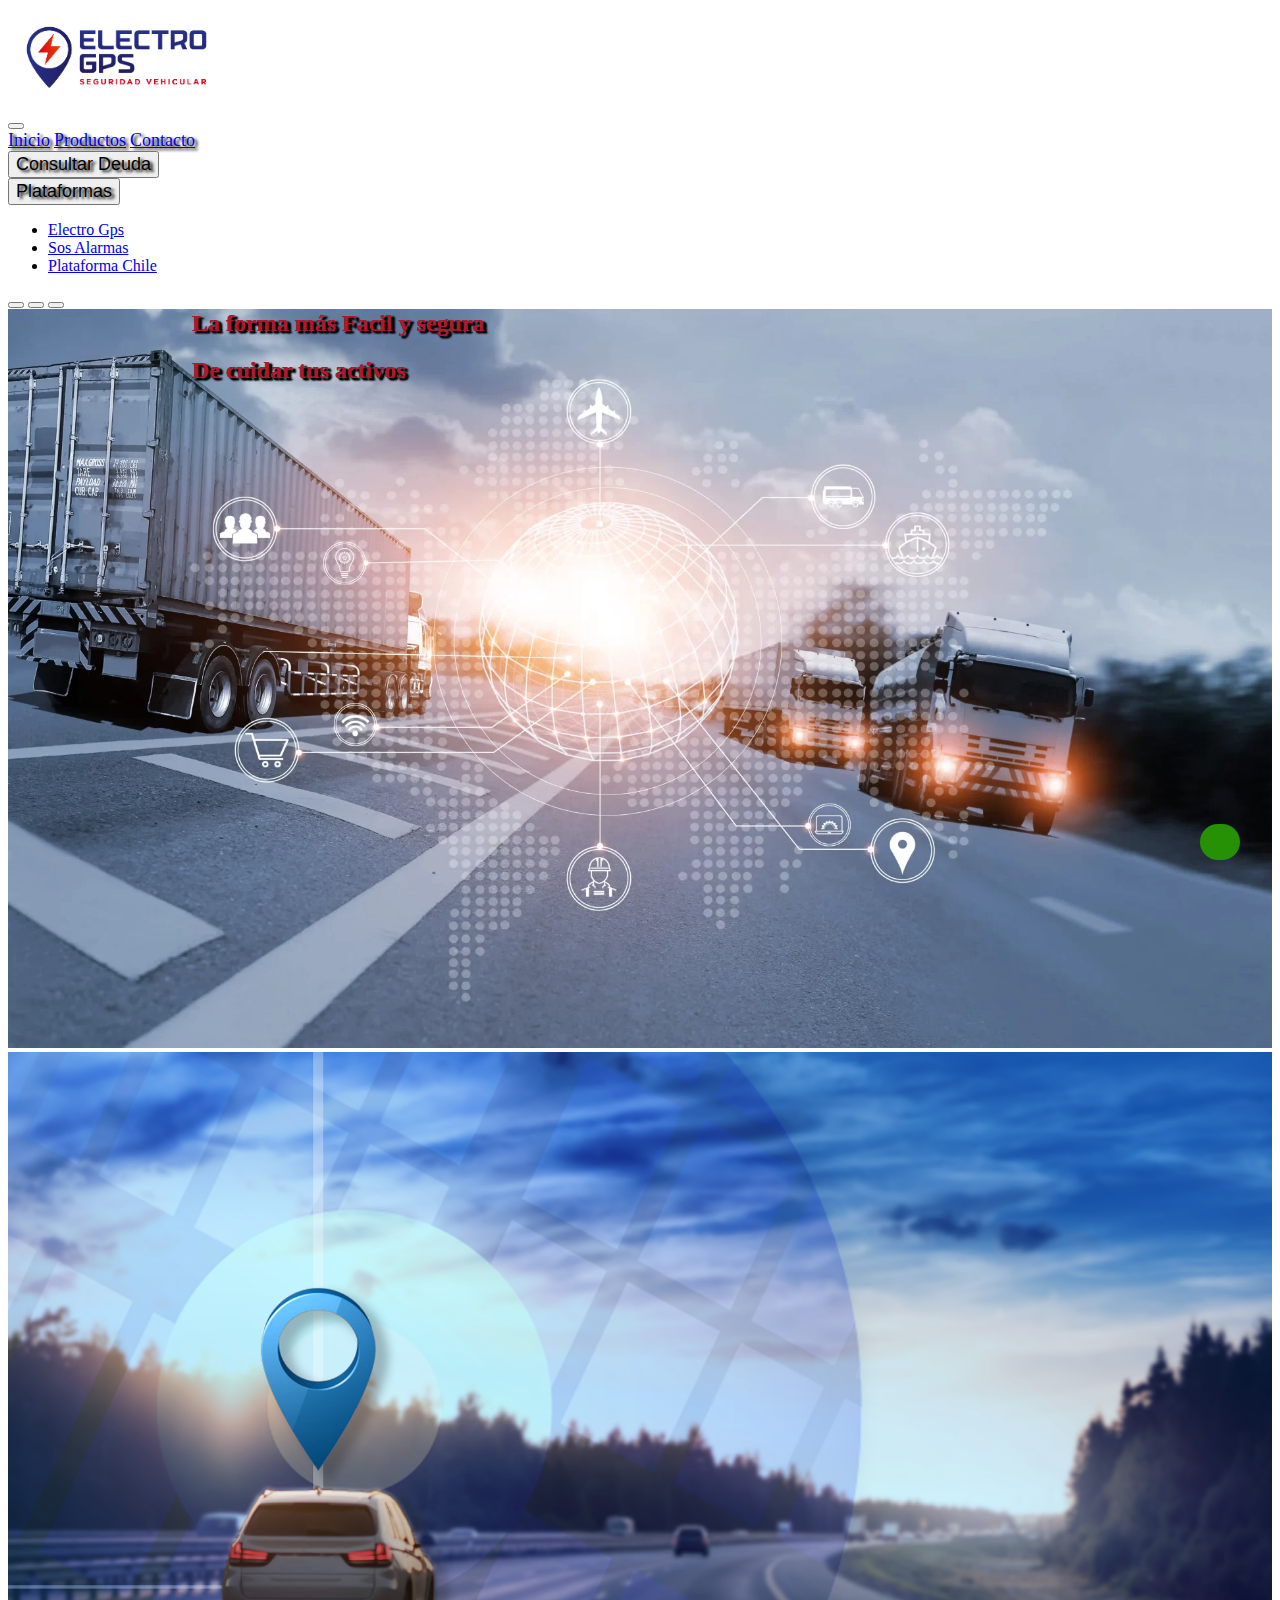
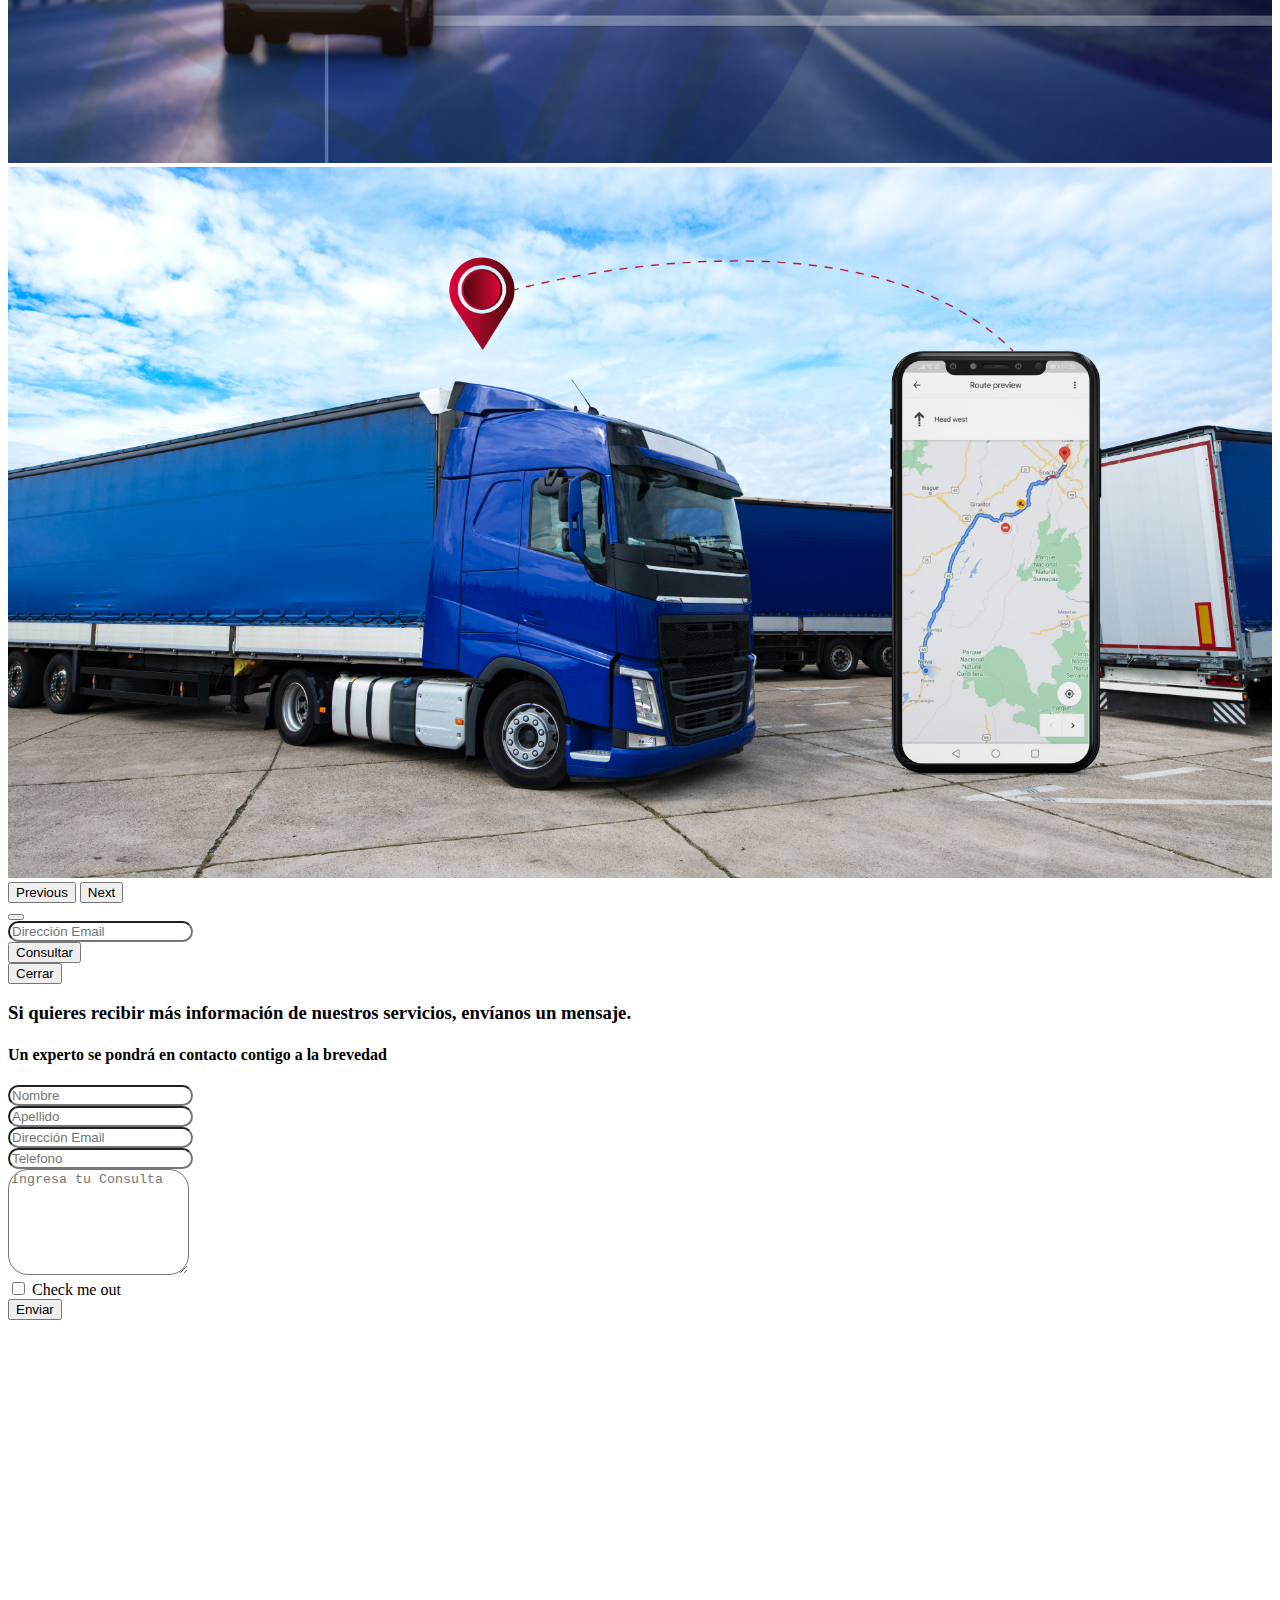
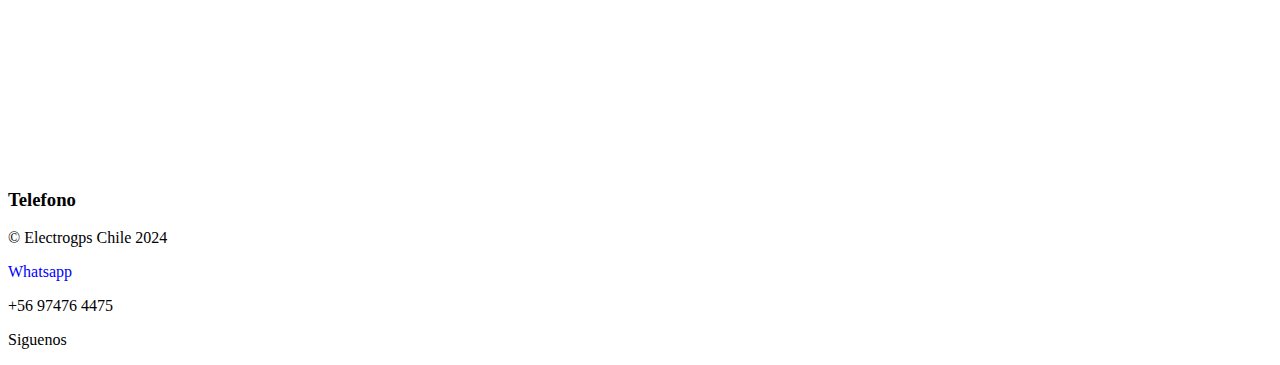
==== index.html @ c9975ed5 "inicio" ====
<!DOCTYPE html>
<html lang="es">

<head>
    <meta charset="UTF-8">
    <meta name="viewport" content="width=device-width, initial-scale=1.0">
    <!-- bootstrap -->
    <link href="https://cdn.jsdelivr.net/npm/bootstrap@5.3.2/dist/css/bootstrap.min.css" rel="stylesheet"
        integrity="sha384-T3c6CoIi6uLrA9TneNEoa7RxnatzjcDSCmG1MXxSR1GAsXEV/Dwwykc2MPK8M2HN" crossorigin="anonymous">
    <!-- Iconos web -->
    <link rel="stylesheet" href="https://cdnjs.cloudflare.com/ajax/libs/font-awesome/6.5.1/css/all.min.css"
        integrity="sha512-DTOQO9RWCH3ppGqcWaEA1BIZOC6xxalwEsw9c2QQeAIftl+Vegovlnee1c9QX4TctnWMn13TZye+giMm8e2LwA=="
        crossorigin="anonymous" referrerpolicy="no-referrer" />
    <!-- font -->
    <link rel="preconnect" href="https://fonts.googleapis.com">
    <link rel="preconnect" href="https://fonts.gstatic.com" crossorigin>
    <link
        href="https://fonts.googleapis.com/css2?family=Roboto:ital,wght@0,100;0,300;0,400;0,500;0,700;0,900;1,100;1,300;1,400;1,500;1,700;1,900&display=swap"
        rel="stylesheet">
    <!-- link css -->
    <link rel="stylesheet" href="./assets/css/main.css">

    <title>Electro Gps</title>
</head>

<body>
    <!-- navegador usuario -->
    <nav id="menus" class="navbar fixed-top navbar-expand-lg navbar-dark text-white">
        <div class="container">
            <div>
                <img src="./assets/img/Logo_ElectroGPS-01.png" height="100px" alt="logo">

            </div>

            <button class="navbar-toggler" type="button" data-bs-toggle="collapse" data-bs-target="#navbarNavAltMarkup"
                aria-controls="navbarNavAltMarkup" aria-expanded="false" aria-label="Toggle navigation">
                <span class="navbar-toggler-icon"></span>
            </button>
            <div class="collapse navbar-collapse" id="navbarNavAltMarkup">
                <nav class="navbar-nav ms-auto ">
                    <a class="nav-link active p-3" aria-current="page" href="#inicio">Inicio</a>
                    <a class="nav-link p-3" href="#destacadas">Productos</a>
                    <a class="nav-link p-3" href="#formualario-contacto">Contacto</a>
                    <div>
                        <button type="button" class="nav-link p-3" data-bs-toggle="modal" data-bs-target="#miModal"
                            data-bs-whatever="@mdo">Consultar Deuda</button>
                    </div>

                    <div class="dropdown p-2">
                        <button class="nav-link dropdown-toggle" type="button" data-bs-toggle="dropdown"
                            aria-expanded="false">
                            Plataformas
                        </button>
                        <ul class="dropdown-menu">
                            <li><a class="dropdown-item" href="https://www.plataformaelectrogps.cl">Electro Gps</a></li>
                            <li><a class="dropdown-item" href="http://www.sosalarmaschile.com:8082">Sos Alarmas</a></li>
                            <li><a class="dropdown-item" href="http://www.plataformachile.cl">Plataforma Chile</a></li>
                        </ul>
                    </div>
                </nav>
            </div>
        </div>

    </nav>




    <!-- carrusel -->
    <section id="inicio">
        <div id="carouselExampleIndicators" class="carousel slide">
            <div class="carousel-indicators  mb-auto">
                <button type="button" data-bs-target="#carouselExampleIndicators" data-bs-slide-to="0"
                    class="active bg-dark" aria-current="true" aria-label="Slide 1"></button>
                <button class="bg-dark" type="button" data-bs-target="#carouselExampleIndicators" data-bs-slide-to="1"
                    aria-label="Slide 2"></button>
                <button class="bg-dark" type="button" data-bs-target="#carouselExampleIndicators" data-bs-slide-to="2"
                    aria-label="Slide 2"></button>
            </div>
            <div class="carousel-inner">
                <div class="carousel-item active">
                    <div class="col-12">
                        <img src="./assets/img/carrusel.webp" width="100%" alt="montaña">
                        <div class="carousel-caption d-none d-md-block">
                            <h2>La forma más Facil y segura</h2>
                            <h2>De cuidar tus activos</h2>
                        </div>
                    </div>

                </div>
                <div class="carousel-item">

                    <div class="col-12">
                        <img src="./assets/img/carrusel2.png" width="100%" alt="moai">
                        <div class="carousel-caption d-none d-md-block">
                            <h2>La forma más Facil y segura</h2>
                            <h2>De cuidar tus activos</h2>
                        </div>
                    </div>

                </div>
                <div class="carousel-item">

                    <div class="col-12">
                        <img src="./assets/img/carrusel3.jpg" width="100%" alt="pinguino">
                        <div class="carousel-caption d-none d-md-block">
                            <h2>La forma más Facil y segura</h2>
                            <h2>De cuidar tus activos</h2>
                        </div>
                    </div>

                </div>

            </div>
            <button class="carousel-control-prev" type="button" data-bs-target="#carouselExampleIndicators"
                data-bs-slide="prev">
                <span class="carousel-control-prev-icon" aria-hidden="true"></span>
                <span class="visually-hidden">Previous</span>
            </button>
            <button class="carousel-control-next " type="button" data-bs-target="#carouselExampleIndicators"
                data-bs-slide="next">
                <span class="carousel-control-next-icon" aria-hidden="true"></span>
                <span class="visually-hidden">Next</span>
            </button>

        </div>
    </section>

    <!-- modal de consultar deuda -->
    <section>
        <div class="modal fade" id="miModal" tabindex="-1" aria-labelledby="miModal" aria-hidden="true">
            <div class="modal-dialog">
                <div class="modal-content">
                    <div class="modal-header">
                        <button type="button" class="btn-close" data-bs-dismiss="modal" aria-label="Close"></button>
                    </div>
                    <div class="modal-body">
                        <form id="consultaDeudaform">

                            <div class=" mb-5 ">
                                <label for="emailDeuda" class="col-form-label"></label>
                                <input type="email" class="form-control" id="emailDeuda" name="emailDeuda"
                                    placeholder="Dirección Email" aria-describedby="emailDeuda" required>
                            </div>
                            <button type="button" class="btn btn-primary " onclick="consulta()">Consultar</button>
                        </form>
                        <!-- <form>
                            <div class="mb-3">
                                <label for="mail" class="col-form-label">Ingrese su correo :</label>
                                <input type="email" class="form-control" id="mail" aria-describedby="Nombre" required>
                            </div>

                        </form> -->
                    </div>
                    <div class="modal-footer">

                        <button type="button" class="btn btn-secondary" data-bs-dismiss="modal">Cerrar</button>

                    </div>
                </div>
            </div>
        </div>
    </section>
    <!-- contacto -->
    <section class="container">
        <section class="row">

            <form id="formularioContacto" class="col-12  col-md-8 py-5">

                <section class="row">
                    <h3>Si quieres recibir más información de nuestros servicios, envíanos un mensaje.</h3>
                    <h4>Un experto se pondrá en contacto contigo a la brevedad</h4>
                    <div class="mb-2 col-12 col-md-6">
                        <label for="textNombre" class="form-label"></label>
                        <input type="text" class="form-control" id="textNombre" name="nombre" placeholder="Nombre"
                            aria-describedby="Nombre" required>
                    </div>
                    <div class="mb-2 col-12 col-md-6">
                        <label for="textApellido" class="form-label"></label>
                        <input type="text" class="form-control" id="textApellido" name="apellido" placeholder="Apellido"
                            aria-describedby="Apellido" required>
                    </div>
                    <div class="mb-2 col-12 col-md-6">
                        <label for="email" class="form-label"></label>
                        <input type="email" class="form-control" id="email" name="email" placeholder="Dirección Email"
                            aria-describedby="emailHelp" required>
                    </div>
                    <div class="mb-2 col-12 col-md-6">
                        <label for="textTelefono" class="form-label"></label>
                        <input type="text" class="form-control" id="textTelefono" name="telefono" placeholder="Telefono"
                            aria-describedby="Apellido" required>
                    </div>
                    <div class="mt-4 col-12">
                        <textarea class="form-control" placeholder="Ingresa tu Consulta" id="mensaje" name="texto"
                            style="height: 100px" required></textarea>
                        <label class="form-label" for="mensaje"></label>
                    </div>
                </section>


                <div class="mb-3 form-check">
                    <input type="checkbox" class="form-check-input" id="exampleCheck1">
                    <label class="form-check-label" for="exampleCheck1">Check me out</label>
                </div>
                <button id="boton" type="submit" class="btn btn-primary">Enviar</button>
            </form>
            <section class="col-12 col-md-4  mt-4 d-none d-md-block">

                <div class="d-flex" style="height: 450px;">
                    <div class="vr"></div>
                </div>
            </section>
        </section>
        <!-- comunicaicon lateral -->
        <section>
            <div>
                <h3>Telefono</h3>
            </div>
            <div>

            </div>
        </section>
    </section>

    <footer class="py-4 bg-dark text-white">
        <section class="row">
            <div class="col-12 col-md-4 text-center">
                <p class="d-inline-block m-0 align-middle pt-4">&copy Electrogps Chile
                    2024
                </p>

            </div>
            <div class="col-12 col-md-4 text-center">
                <div>
                    <div class="d-inline-block ">

                        <a class="whatsapp"
                            href="https://api.whatsapp.com/send?phone=56974764475&text=Hola%20quisiera%20tener%20mas%20informaci%C3%B3n%20%F0%9F%91%8B"><i
                                class="fa-brands fa-whatsapp fa-4x"></i></a>
                    </div>
                    <div class="d-inline-block ">
                        <p class="text-start m-0 ps-2 text-blue">Whatsapp</p>
                        <p class="">+56 97476 4475</p>
                    </div>

                </div>

            </div>
            <div class="col-12 col-md-4 text-center p-3">
                <p class="d-inline-block">Siguenos</p>
                <a class="align-middle" href="#"><i class="fa-brands fa-facebook fa-2x"></i></a>
                <a class="align-middle" href="https://www.instagram.com/electrogpschile/"><i
                        class="fa-brands fa-instagram fa-2x"></i></a>
            </div>
        </section>

        <a class="btn-flotante"
            href="https://api.whatsapp.com/send?phone=56974764475&text=Hola%20quisiera%20tener%20mas%20informaci%C3%B3n%20%F0%9F%91%8B"><i
                class="fa-brands fa-whatsapp fa-4x"></i></a>
    </footer>

    <script src="https://code.jquery.com/jquery-3.7.1.min.js"
        integrity="sha256-/JqT3SQfawRcv/BIHPThkBvs0OEvtFFmqPF/lYI/Cxo=" crossorigin="anonymous"></script>
    <script src="https://cdn.jsdelivr.net/npm/bootstrap@5.3.2/dist/js/bootstrap.bundle.min.js"
        integrity="sha384-C6RzsynM9kWDrMNeT87bh95OGNyZPhcTNXj1NW7RuBCsyN/o0jlpcV8Qyq46cDfL"
        crossorigin="anonymous"></script>

    <script src="./assets/js/app.js"></script>


</body>

</html>
---- assets/css/main.css ----
#menu {
    background-color: blue;
}

.carousel-caption {
    position: absolute;
    right: 15%;
    top: 30%;
    left: 15%;
    z-index: 10;
    padding-top: 20px;
    padding-bottom: 20px;
    color: #fff;
    text-align: left;
    color: rgb(173, 26, 46);
    text-shadow: 3px 2px 2px black;
}

.whatsapp {
    color: green;
}

.whatsapp:hover {
    color: rgb(136, 187, 136);
}

.text-blue {
    color: blue;
}

.nav-link {
    text-shadow: 3px 2px 3px black;
    font-size: large;

}

.form-control {
    border-radius: 20px;
}

.btn-flotante {
    font-size: 16px;
    /* Cambiar el tamaño de la tipografia */
    text-transform: uppercase;
    /* Texto en mayusculas */
    font-weight: bold;
    /* Fuente en negrita o bold */
    color: #ffffff;
    /* Color del texto */
    border-radius: 60px;
    /* Borde del boton */
    letter-spacing: 2px;
    /* Espacio entre letras */
    background-color: #269105;
    /* Color de fondo */
    padding: 18px 20px;
    /* Relleno del boton */
    position: fixed;
    bottom: 40px;
    right: 40px;
    transition: all 300ms ease 0ms;
    box-shadow: 0px 8px 15px rgba(0, 0, 0, 0.1);
    z-index: 99;
}

.btn-flotante:hover {
    background-color: #2c2fa5;
    /* Color de fondo al pasar el cursor */
    box-shadow: 0px 15px 20px rgba(0, 0, 0, 0.3);
    transform: translateY(-7px);
}

@media only screen and (max-width: 600px) {
    .btn-flotante {
        font-size: 14px;
        padding: 12px 20px;
        bottom: 20px;
        right: 20px;
    }
}
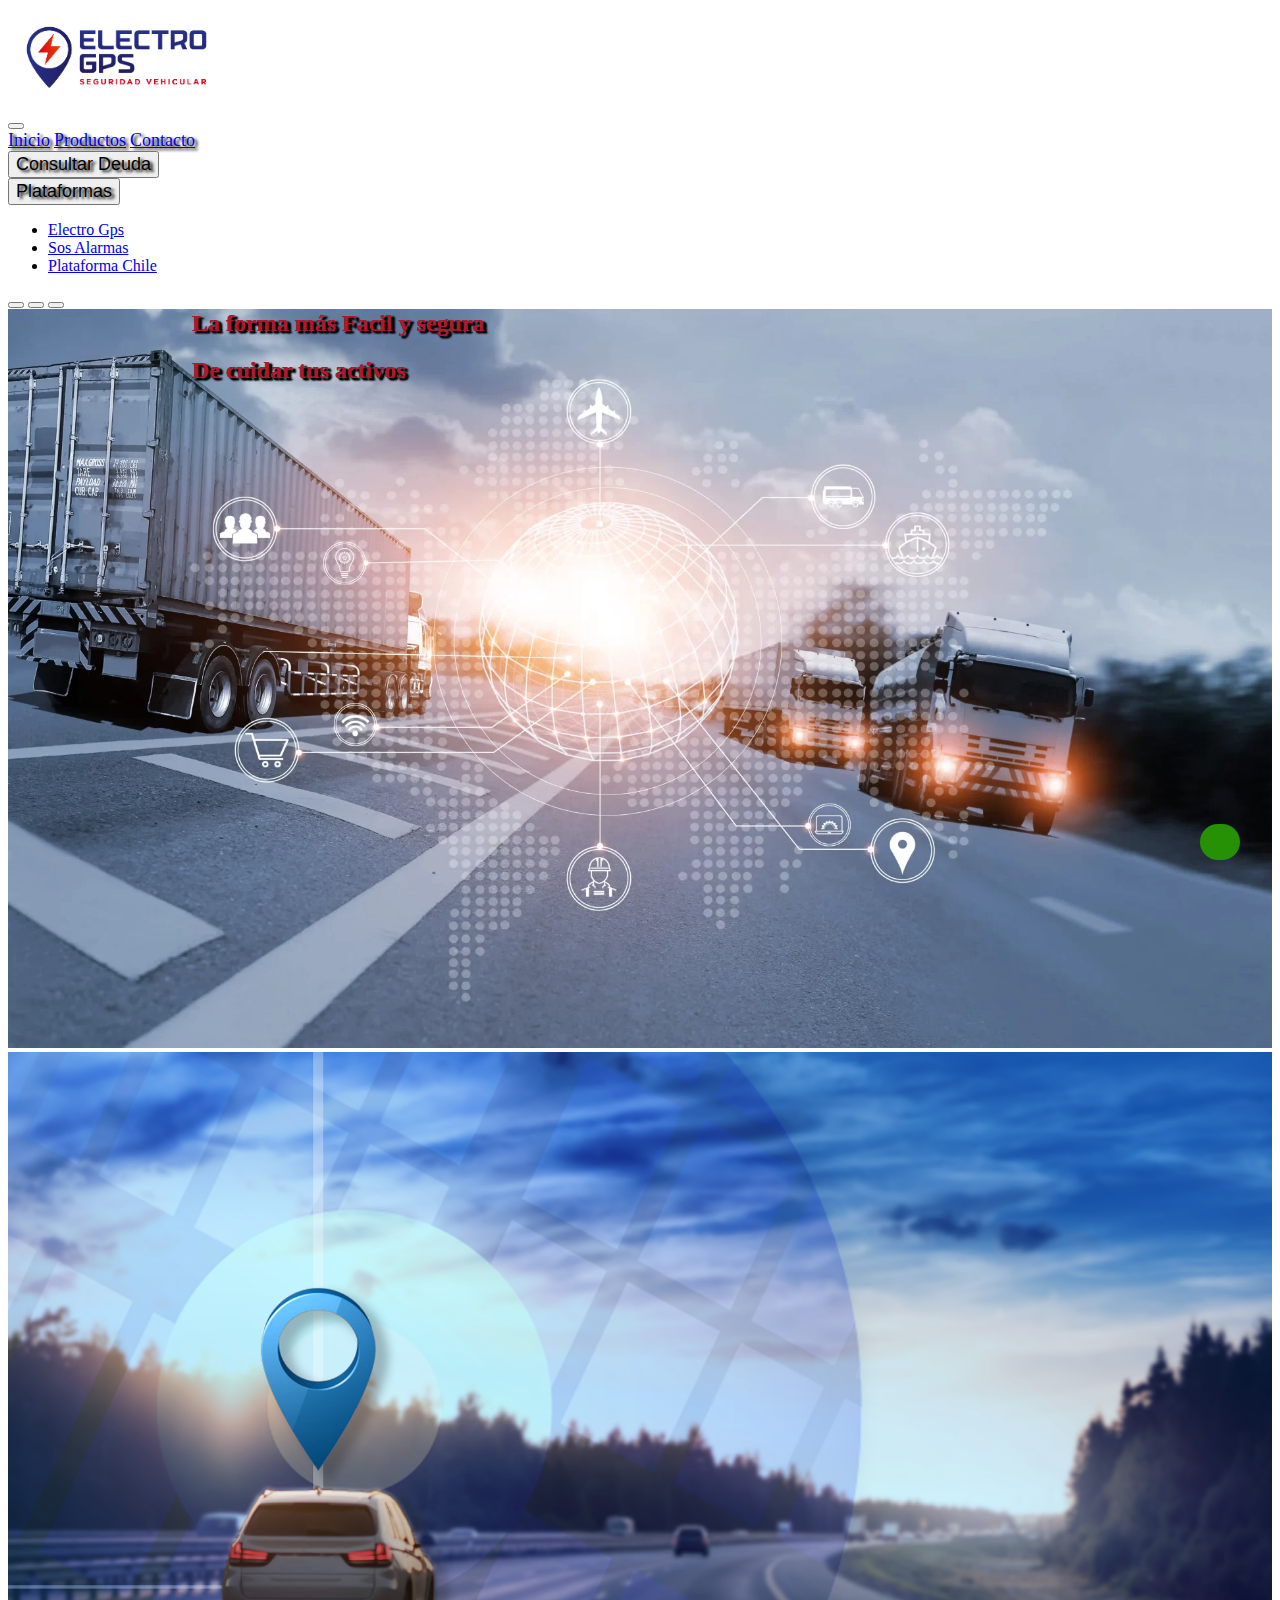
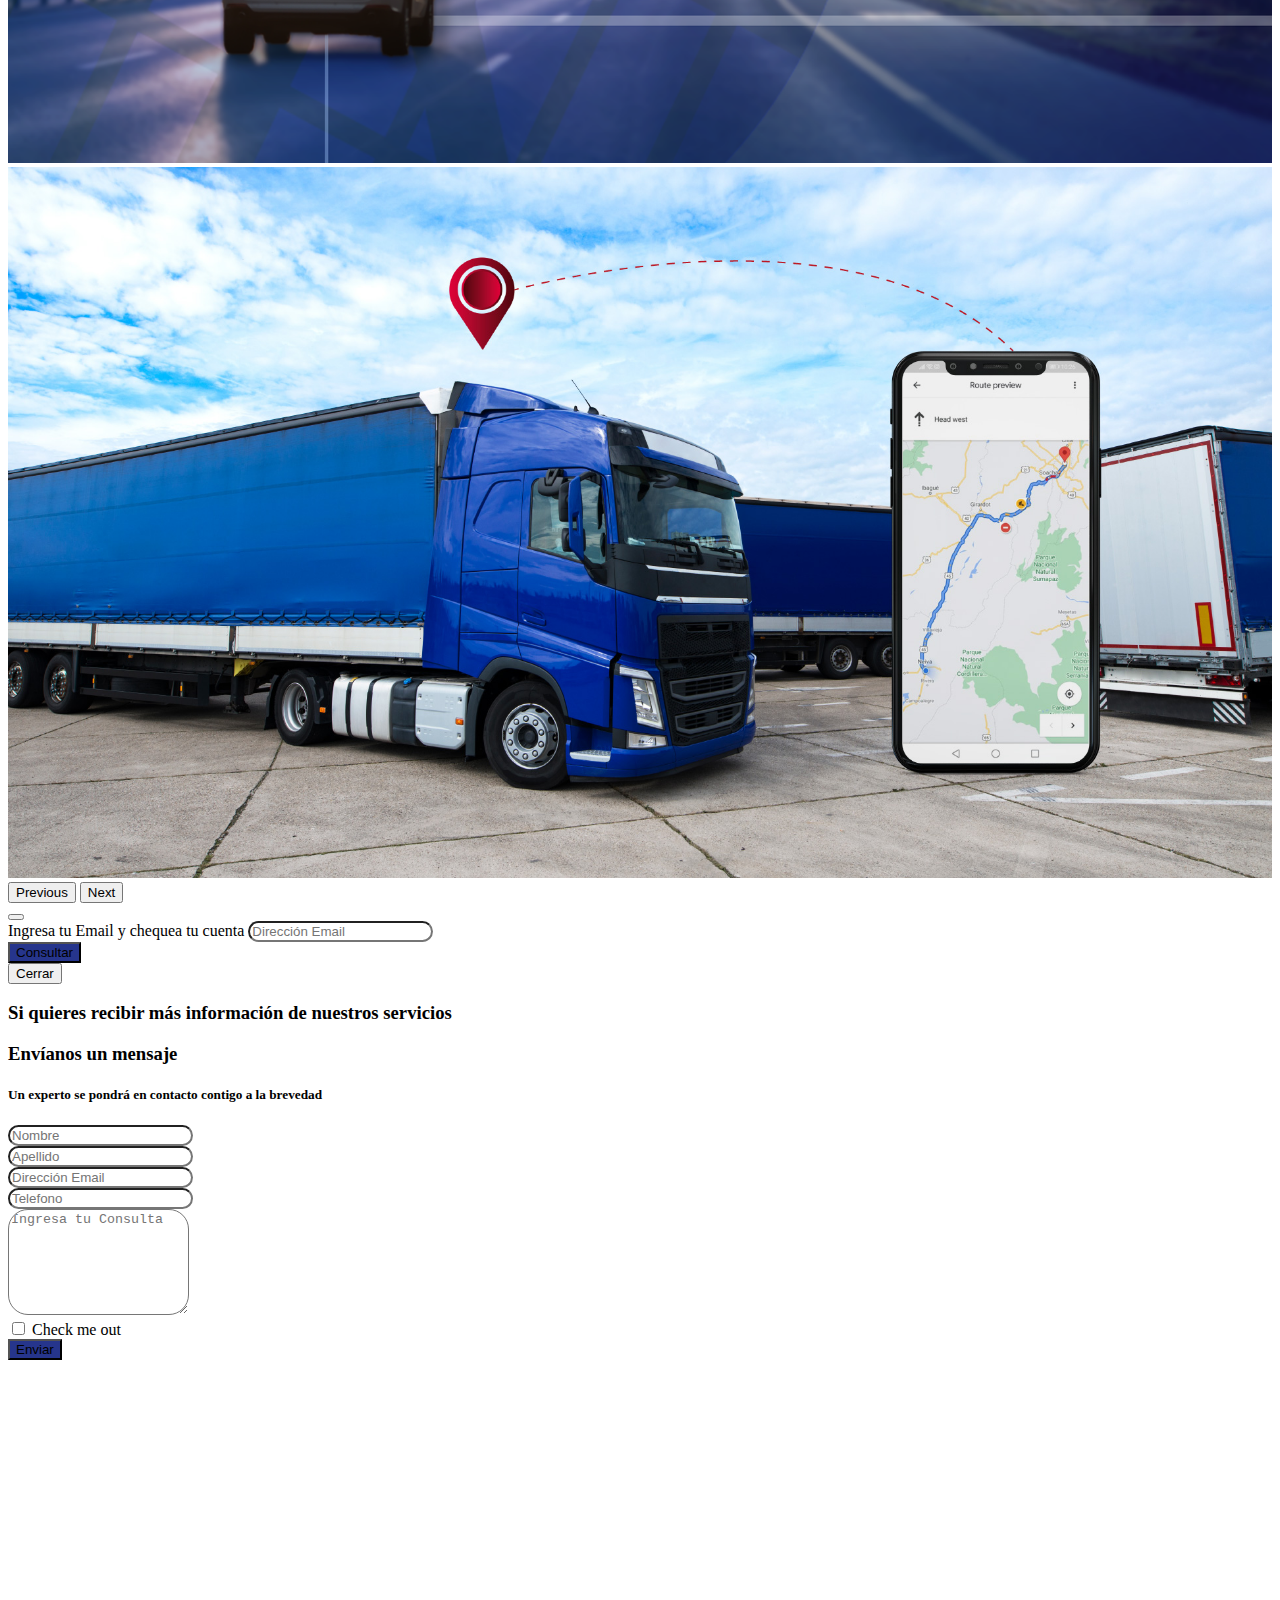
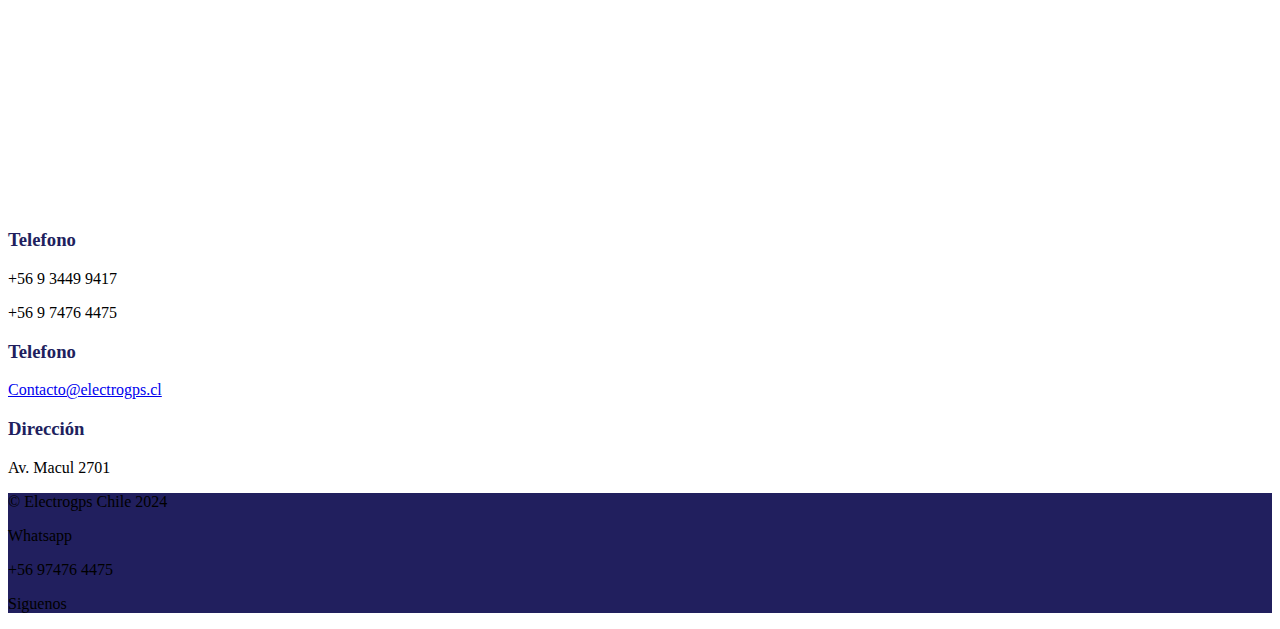
==== commit 22caae86: "rev2" ====
--- a/index.html
+++ b/index.html
@@ -138,11 +138,15 @@
                         <form id="consultaDeudaform">
 
                             <div class=" mb-5 ">
-                                <label for="emailDeuda" class="col-form-label"></label>
+                                <label for="emailDeuda" class="col-form-label mb-3">Ingresa tu Email y chequea tu
+                                    cuenta</label>
                                 <input type="email" class="form-control" id="emailDeuda" name="emailDeuda"
                                     placeholder="Dirección Email" aria-describedby="emailDeuda" required>
                             </div>
-                            <button type="button" class="btn btn-primary " onclick="consulta()">Consultar</button>
+                            <div class="text-center">
+                                <button type="button" class="btn bg-electro text-white w-100"
+                                    onclick="consulta()">Consultar</button>
+                            </div>
                         </form>
                         <!-- <form>
                             <div class="mb-3">
@@ -165,11 +169,13 @@
     <section class="container">
         <section class="row">
 
+
             <form id="formularioContacto" class="col-12  col-md-8 py-5">
 
                 <section class="row">
-                    <h3>Si quieres recibir más información de nuestros servicios, envíanos un mensaje.</h3>
-                    <h4>Un experto se pondrá en contacto contigo a la brevedad</h4>
+                    <h3>Si quieres recibir más información de nuestros servicios</h3>
+                    <h3>Envíanos un mensaje</h3>
+                    <h5>Un experto se pondrá en contacto contigo a la brevedad</h5>
                     <div class="mb-2 col-12 col-md-6">
                         <label for="textNombre" class="form-label"></label>
                         <input type="text" class="form-control" id="textNombre" name="nombre" placeholder="Nombre"
@@ -202,27 +208,41 @@
                     <input type="checkbox" class="form-check-input" id="exampleCheck1">
                     <label class="form-check-label" for="exampleCheck1">Check me out</label>
                 </div>
-                <button id="boton" type="submit" class="btn btn-primary">Enviar</button>
+                <button id="boton" type="submit" class="btn bg-electro text-white">Enviar</button>
             </form>
-            <section class="col-12 col-md-4  mt-4 d-none d-md-block">
-
-                <div class="d-flex" style="height: 450px;">
+            <section class="col-md-1 mt-4 d-none d-md-block">
+
+                <div class="d-flex ps-5" style="height: 450px;">
                     <div class="vr"></div>
                 </div>
             </section>
-        </section>
-        <!-- comunicaicon lateral -->
-        <section>
-            <div>
-                <h3>Telefono</h3>
-            </div>
-            <div>
-
+
+            <!-- comunicaicon lateral -->
+            <div class="col-12 col-md-3 mt-5 text-center">
+
+                <div>
+                    <i class="fa-solid fa-phone fa-3x pb-3 azul-electro"></i>
+                    <h3 class="azul-electro">Telefono</h3>
+                    <p>+56 9 3449 9417</p>
+                    <p>+56 9 7476 4475</p>
+                </div>
+                <div>
+                    <i class="fa-solid fa-envelope fa-3x pb-3 azul-electro"></i>
+                    <h3 class="azul-electro">Telefono</h3>
+                    <a href="mailto:Contacto@electrogps.cl">Contacto@electrogps.cl</a>
+
+                </div>
+                <div class="pt-3">
+                    <i class="fa-solid fa-map-location fa-3x pb-3 azul-electro"></i>
+                    <h3 class="azul-electro">Dirección</h3>
+                    <p>Av. Macul 2701</p>
+
+                </div>
             </div>
         </section>
     </section>
 
-    <footer class="py-4 bg-dark text-white">
+    <footer class="py-4 bg-electro-footer text-white">
         <section class="row">
             <div class="col-12 col-md-4 text-center">
                 <p class="d-inline-block m-0 align-middle pt-4">&copy Electrogps Chile
@@ -239,7 +259,7 @@
                                 class="fa-brands fa-whatsapp fa-4x"></i></a>
                     </div>
                     <div class="d-inline-block ">
-                        <p class="text-start m-0 ps-2 text-blue">Whatsapp</p>
+                        <p class="text-start m-0 ps-2 text-white">Whatsapp</p>
                         <p class="">+56 97476 4475</p>
                     </div>
 
--- a/assets/css/main.css
+++ b/assets/css/main.css
@@ -77,4 +77,20 @@
         bottom: 20px;
         right: 20px;
     }
+}
+
+.azul-electro {
+    color: #211F5E;
+}
+
+.bg-electro {
+    background-color: #26358C;
+}
+
+.bg-electro:hover {
+    background-color: #211F5E;
+}
+
+.bg-electro-footer {
+    background-color: #211F5E;
 }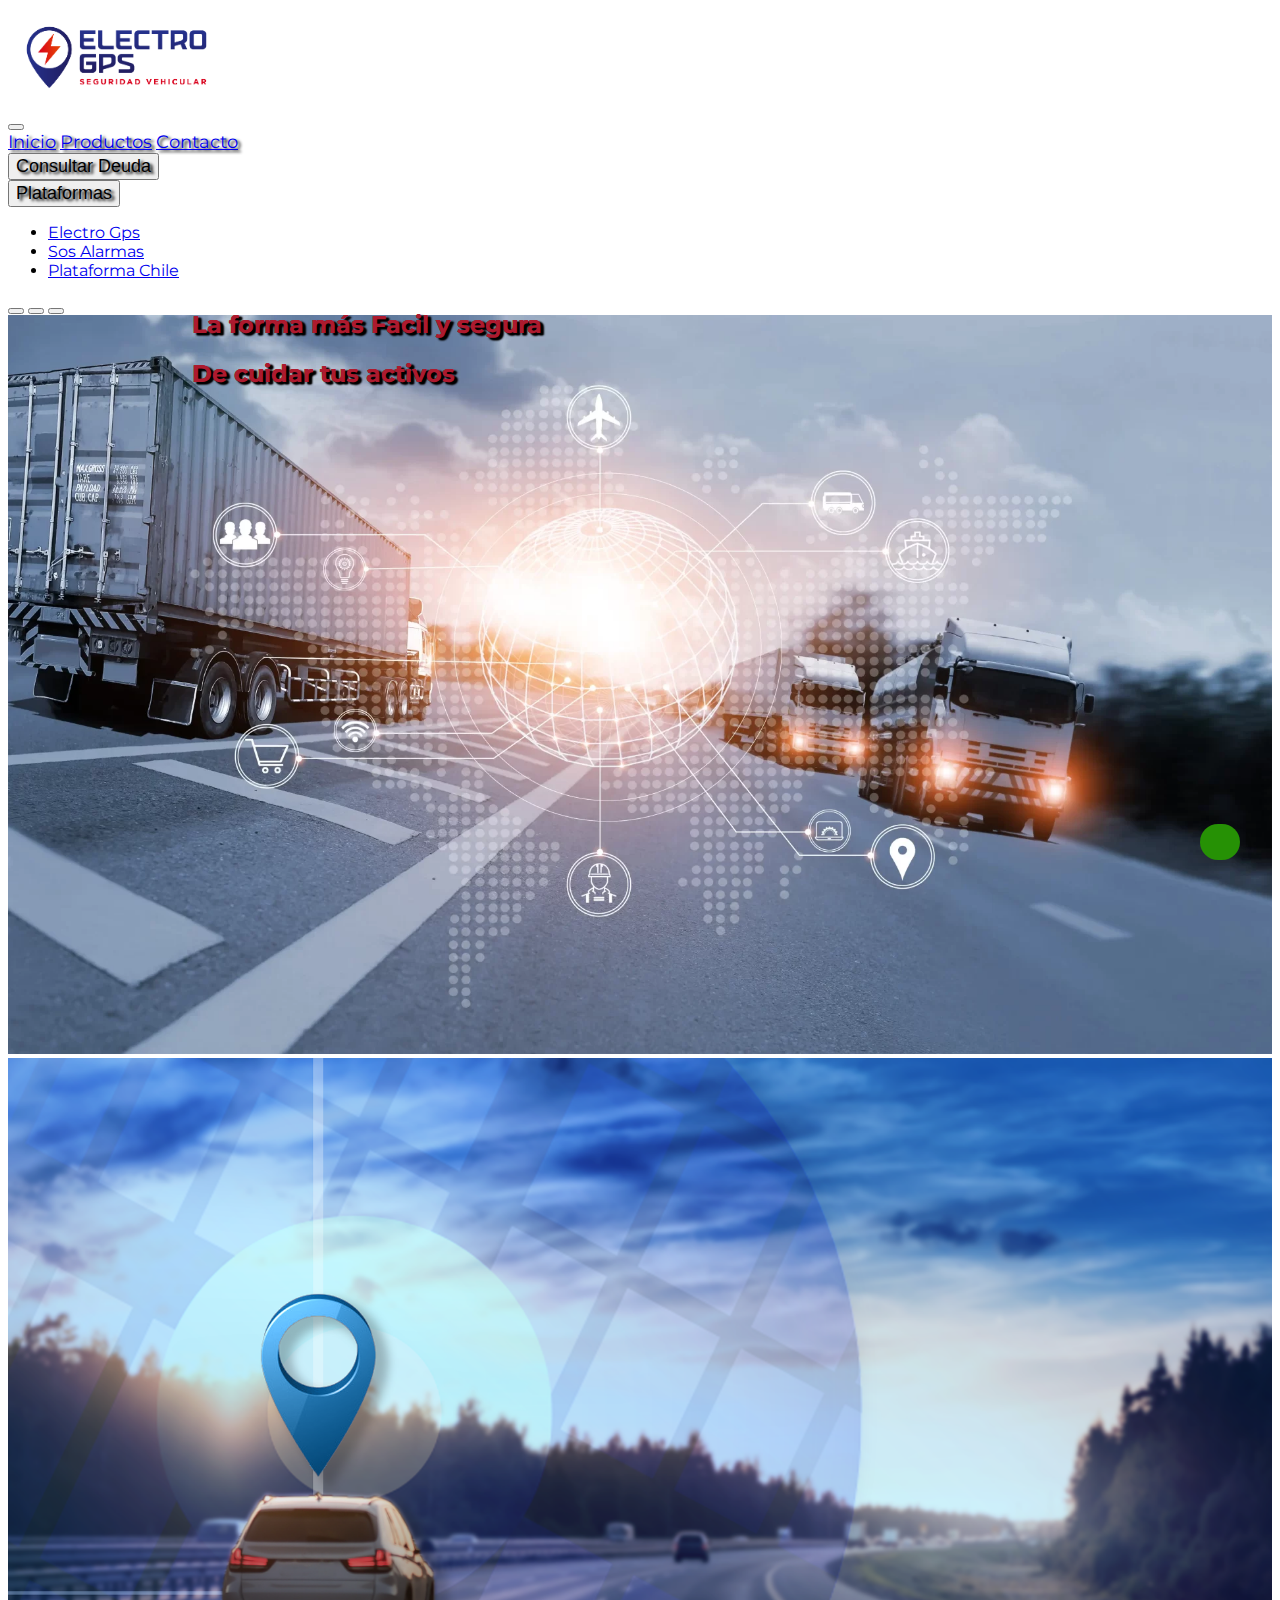
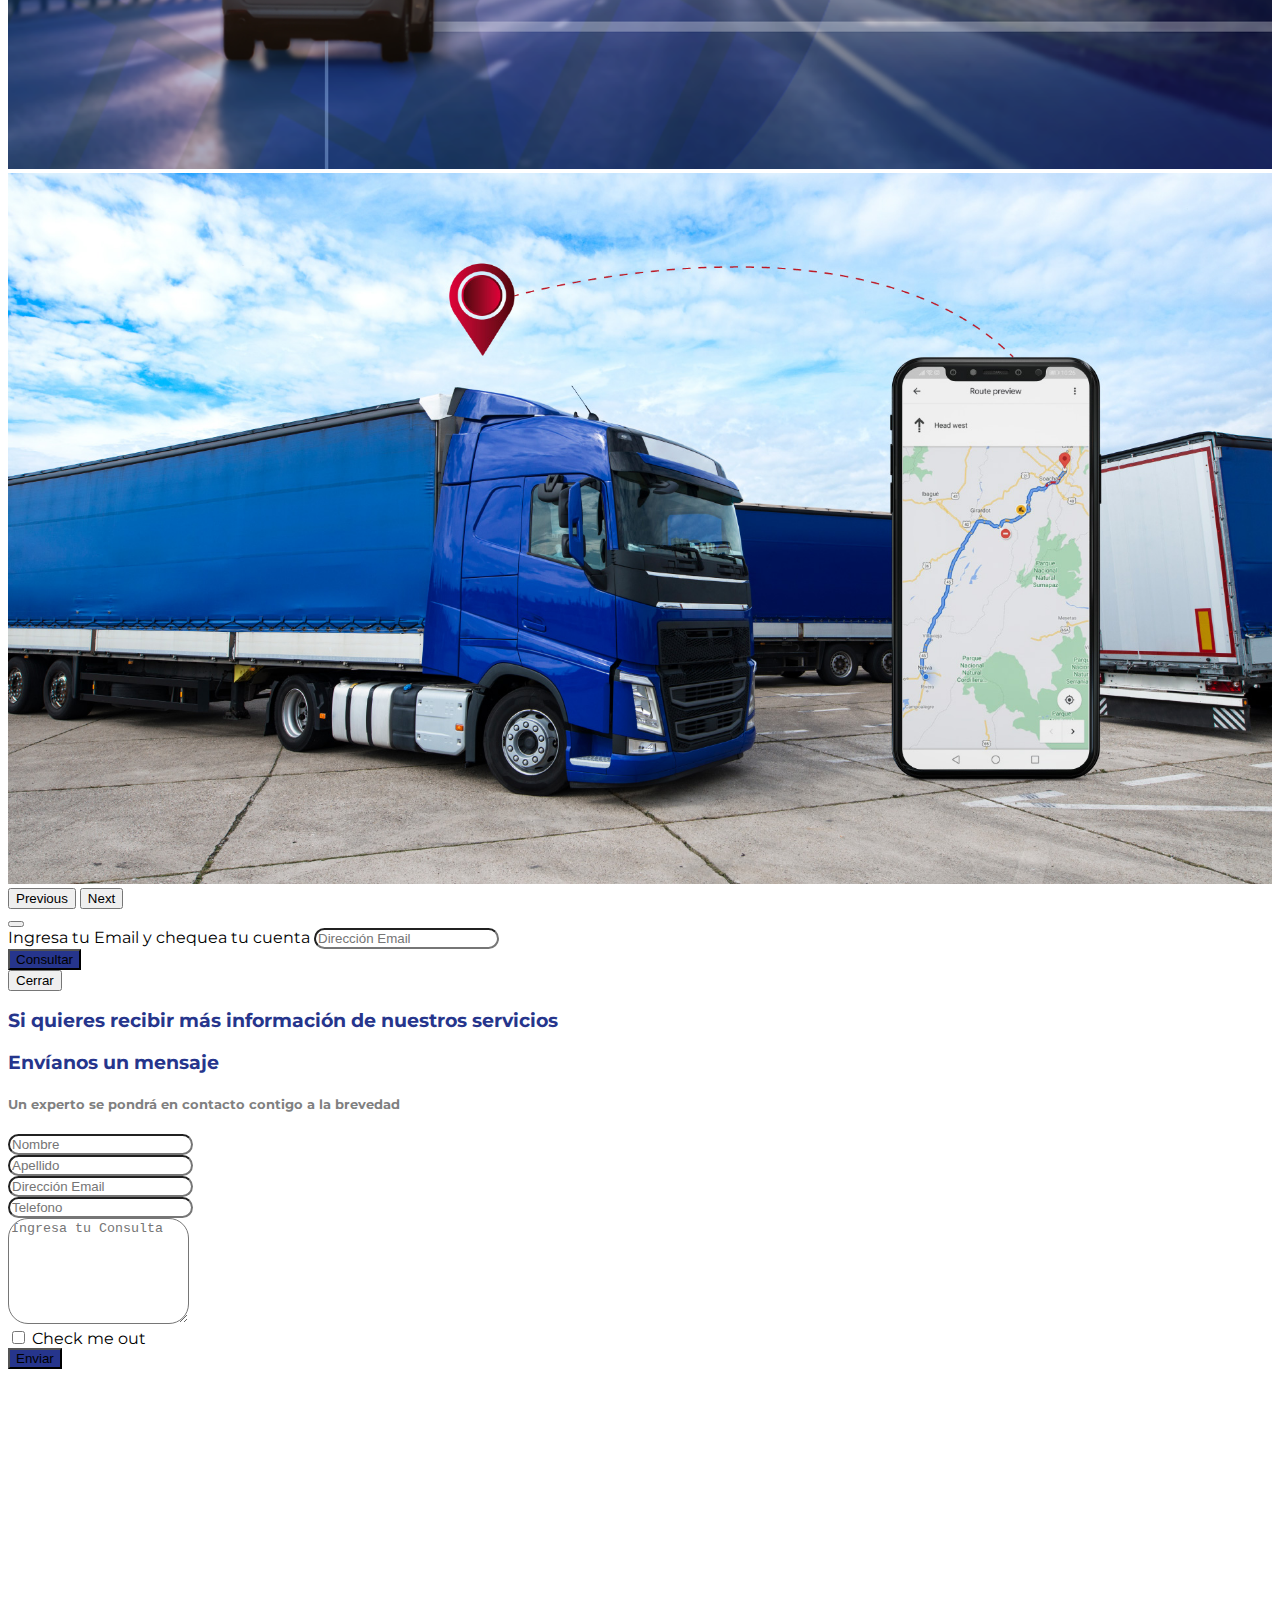
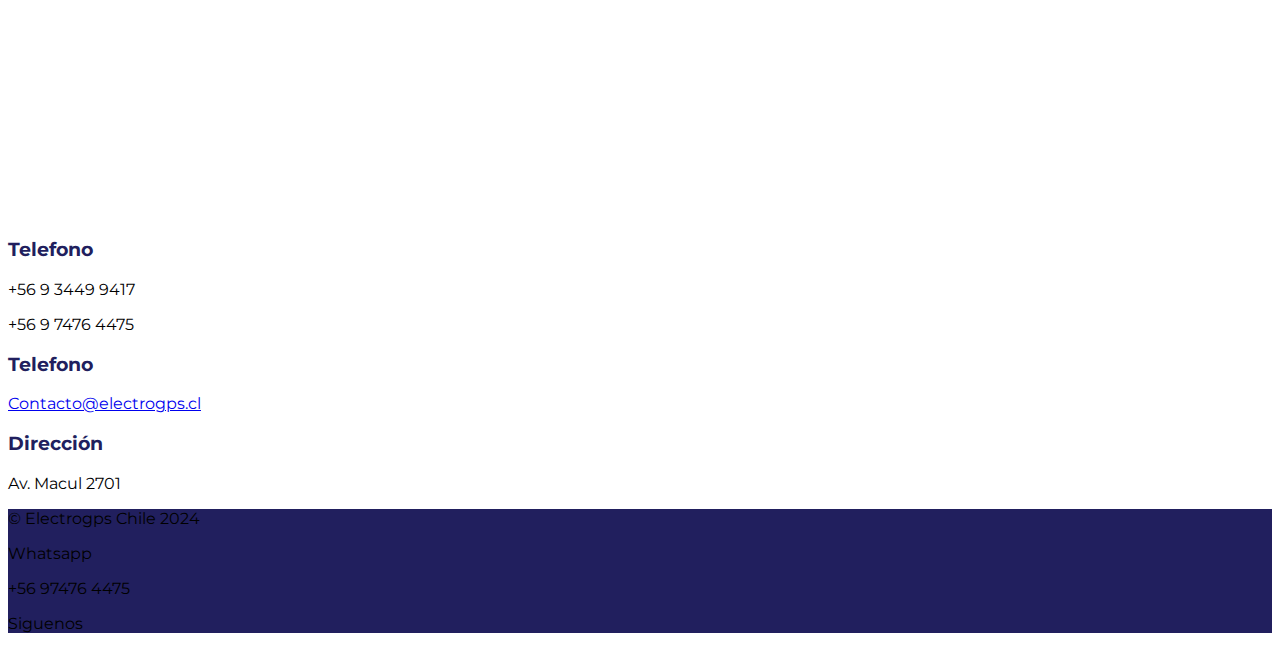
==== commit d68b2ada: "rev3" ====
--- a/index.html
+++ b/index.html
@@ -14,8 +14,7 @@
     <!-- font -->
     <link rel="preconnect" href="https://fonts.googleapis.com">
     <link rel="preconnect" href="https://fonts.gstatic.com" crossorigin>
-    <link
-        href="https://fonts.googleapis.com/css2?family=Roboto:ital,wght@0,100;0,300;0,400;0,500;0,700;0,900;1,100;1,300;1,400;1,500;1,700;1,900&display=swap"
+    <link href="https://fonts.googleapis.com/css2?family=Montserrat:ital,wght@0,100..900;1,100..900&display=swap"
         rel="stylesheet">
     <!-- link css -->
     <link rel="stylesheet" href="./assets/css/main.css">
@@ -175,7 +174,7 @@
                 <section class="row">
                     <h3>Si quieres recibir más información de nuestros servicios</h3>
                     <h3>Envíanos un mensaje</h3>
-                    <h5>Un experto se pondrá en contacto contigo a la brevedad</h5>
+                    <h5 class="text-gris">Un experto se pondrá en contacto contigo a la brevedad</h5>
                     <div class="mb-2 col-12 col-md-6">
                         <label for="textNombre" class="form-label"></label>
                         <input type="text" class="form-control" id="textNombre" name="nombre" placeholder="Nombre"
--- a/assets/css/main.css
+++ b/assets/css/main.css
@@ -1,5 +1,11 @@
 #menu {
-    background-color: blue;
+    background-color: #26358C;
+}
+
+body {
+    font-family: "Montserrat", sans-serif;
+    font-optical-sizing: auto;
+
 }
 
 .carousel-caption {
@@ -24,8 +30,12 @@
     color: rgb(136, 187, 136);
 }
 
-.text-blue {
-    color: blue;
+h3 {
+    color: #26358C;
+}
+
+.text-gris {
+    color: gray;
 }
 
 .nav-link {
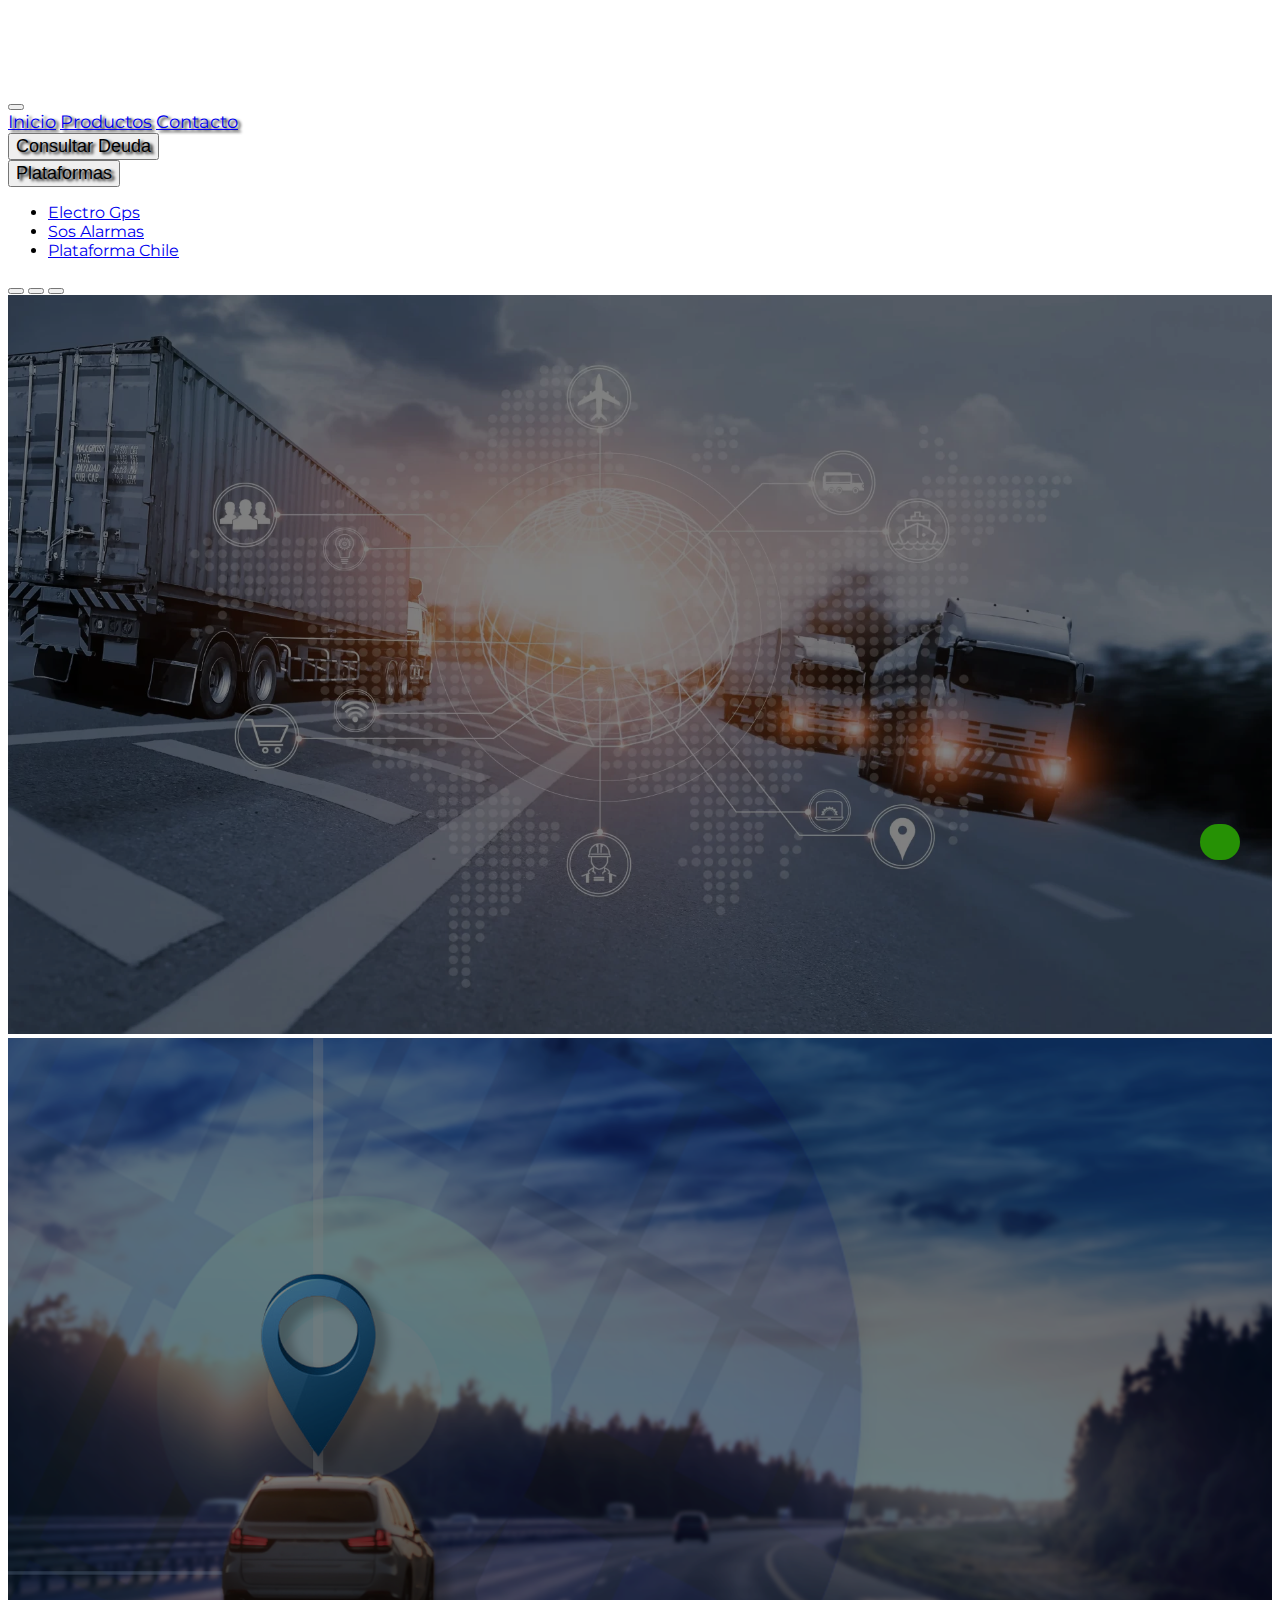
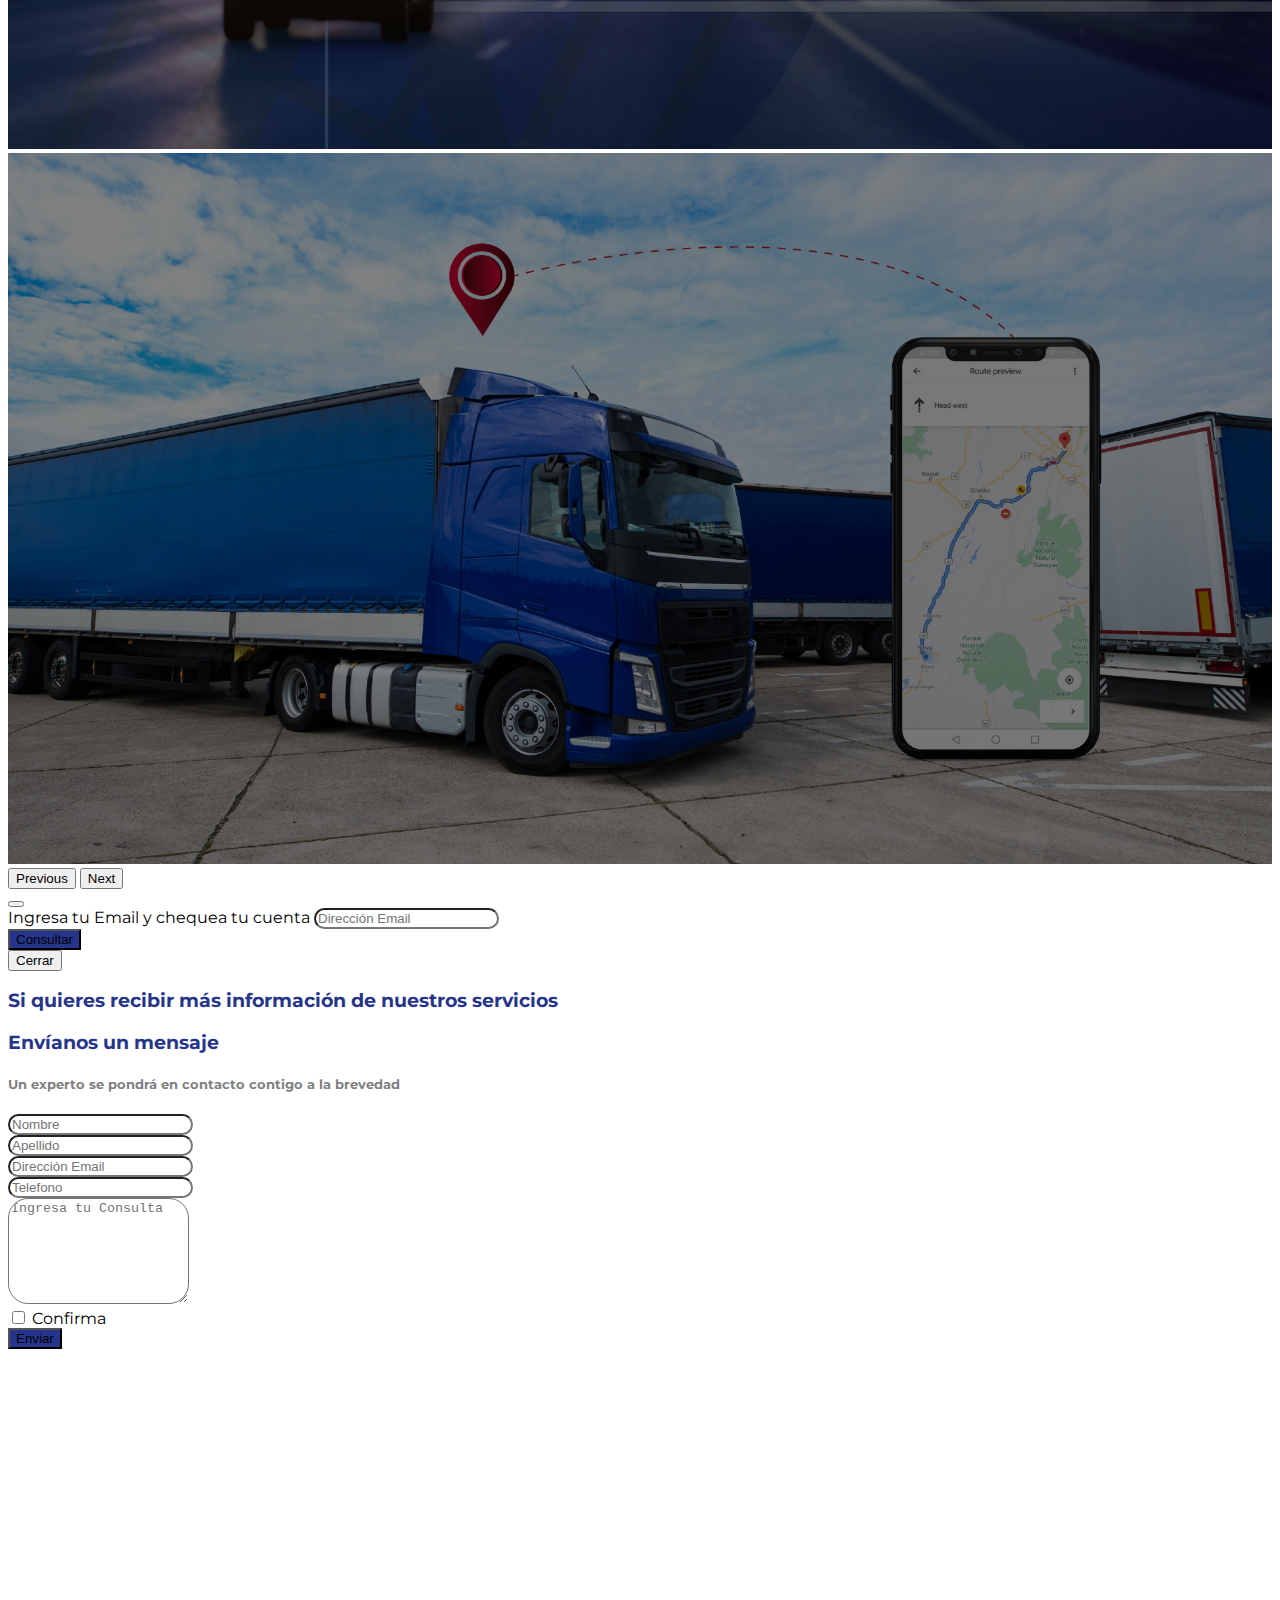
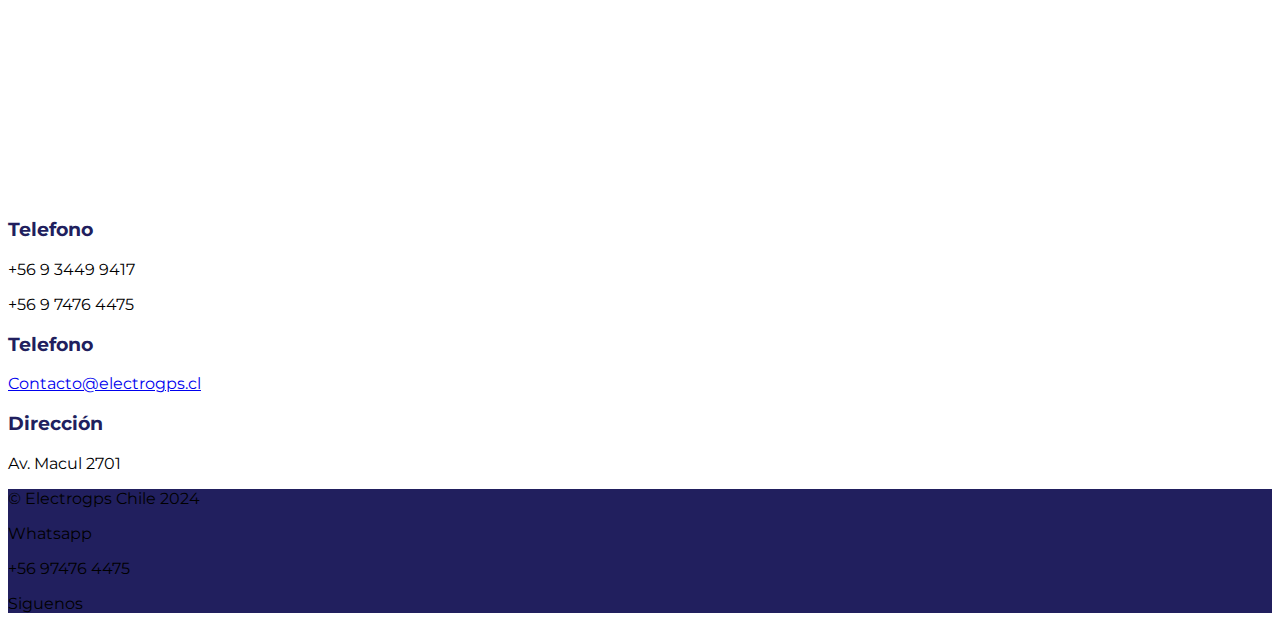
==== commit 3f618c97: "revision de fondo" ====
--- a/index.html
+++ b/index.html
@@ -24,10 +24,10 @@
 
 <body>
     <!-- navegador usuario -->
-    <nav id="menus" class="navbar fixed-top navbar-expand-lg navbar-dark text-white">
-        <div class="container">
+    <nav id="menus" class="navbar py-0 fixed-top navbar-expand-lg navbar-dark text-white">
+        <div class="container py-0">
             <div>
-                <img src="./assets/img/Logo_ElectroGPS-01.png" height="100px" alt="logo">
+                <img src="./assets/img/Logo_ElectroGPS-05.png" height="80px" alt="logo">
 
             </div>
 
@@ -62,9 +62,6 @@
 
     </nav>
 
-
-
-
     <!-- carrusel -->
     <section id="inicio">
         <div id="carouselExampleIndicators" class="carousel slide">
@@ -79,10 +76,18 @@
             <div class="carousel-inner">
                 <div class="carousel-item active">
                     <div class="col-12">
-                        <img src="./assets/img/carrusel.webp" width="100%" alt="montaña">
-                        <div class="carousel-caption d-none d-md-block">
-                            <h2>La forma más Facil y segura</h2>
-                            <h2>De cuidar tus activos</h2>
+                        <img src="./assets/img/carrusel.webp" class="d-img" alt="montaña">
+
+                    </div>
+
+                </div>
+                <div class="carousel-item">
+
+                    <div class="col-12">
+                        <img src="./assets/img/carrusel2.png" class="d-img" alt="moai">
+                        <div class="texto-carrusel d-none d-md-block">
+                            <!-- <h2>La forma más Facil y segura</h2>
+                            <h2>De cuidar tus activos</h2> -->
                         </div>
                     </div>
 
@@ -90,21 +95,10 @@
                 <div class="carousel-item">
 
                     <div class="col-12">
-                        <img src="./assets/img/carrusel2.png" width="100%" alt="moai">
-                        <div class="carousel-caption d-none d-md-block">
-                            <h2>La forma más Facil y segura</h2>
-                            <h2>De cuidar tus activos</h2>
-                        </div>
-                    </div>
-
-                </div>
-                <div class="carousel-item">
-
-                    <div class="col-12">
-                        <img src="./assets/img/carrusel3.jpg" width="100%" alt="pinguino">
-                        <div class="carousel-caption d-none d-md-block">
-                            <h2>La forma más Facil y segura</h2>
-                            <h2>De cuidar tus activos</h2>
+                        <img src="./assets/img/carrusel3.jpg" class="d-img" alt="pinguino">
+                        <div class="texto-carrusel d-none d-md-block">
+                            <!-- <h2>La forma más Facil y segura</h2>
+                            <h2>De cuidar tus activos</h2> -->
                         </div>
                     </div>
 
@@ -205,7 +199,7 @@
 
                 <div class="mb-3 form-check">
                     <input type="checkbox" class="form-check-input" id="exampleCheck1">
-                    <label class="form-check-label" for="exampleCheck1">Check me out</label>
+                    <label class="form-check-label" for="exampleCheck1">Confirma</label>
                 </div>
                 <button id="boton" type="submit" class="btn bg-electro text-white">Enviar</button>
             </form>
--- a/assets/css/main.css
+++ b/assets/css/main.css
@@ -6,20 +6,6 @@
     font-family: "Montserrat", sans-serif;
     font-optical-sizing: auto;
 
-}
-
-.carousel-caption {
-    position: absolute;
-    right: 15%;
-    top: 30%;
-    left: 15%;
-    z-index: 10;
-    padding-top: 20px;
-    padding-bottom: 20px;
-    color: #fff;
-    text-align: left;
-    color: rgb(173, 26, 46);
-    text-shadow: 3px 2px 2px black;
 }
 
 .whatsapp {
@@ -103,4 +89,13 @@
 
 .bg-electro-footer {
     background-color: #211F5E;
+}
+
+.bg-nav {
+    background-color: #26358C;
+}
+
+.d-img {
+    filter: brightness(0.5);
+    width: 100%;
 }